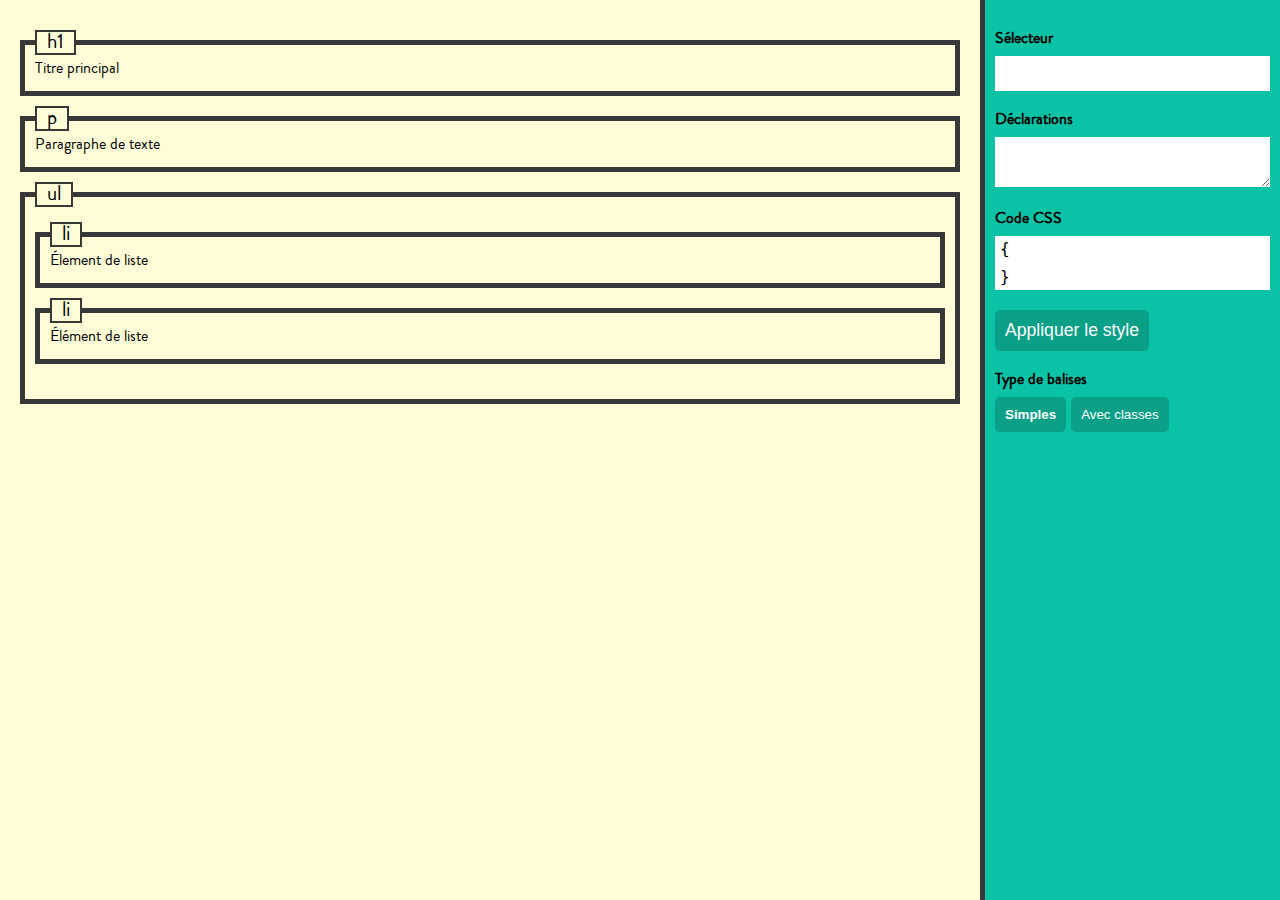
==== selecto/index.html @ c2e171eb "ajout du selecto" ====
<!DOCTYPE html>
<html lang="en">

<head>
    <meta charset="UTF-8">
    <meta http-equiv="X-UA-Compatible" content="IE=edge">
    <meta name="viewport" content="width=device-width, initial-scale=1.0">
    <title>SelectO</title>
    <link rel="stylesheet" href="css/reset.css">
    <link rel="stylesheet" href="css/style.css">
    <script src="js/app.js" defer></script>
</head>

<body>

    <main class="main-container">
        <div class="board">
            <div class="tags">


            </div>
        </div>
    
        <div class="style-builder">
    
            <div class="style-builder__section">
    
                <label for="style-builder__selector" class="style-builder__label">
                    Sélecteur
                </label>
                <input type="text" class="style-builder__selector" id="style-builder__selector">
            </div>
    
            <div class="style-builder__section">
                <label for="style-builder__style" class="style-builder__label">Déclarations</label>
                <textarea class="style-builder__style" id="style-builder__style"></textarea>
            </div>
    
            <div class="style-builder__section">
                <label class="style-builder__label">Code CSS</label>

                <div class="style-builder__css">
                    <span class="style-builder__css-selector"></span> {
                    <div class="style-builder__css-declarations">
    
                    </div>
                    }
                </div>
            </div>
    
            <div class="style-builder__section">
                <button class="style-builder__apply style-builder__button style-builder__button--main">
                    Appliquer le style
                </button>
            </div>

            <div class="style-builder__section">
                <label for="style-builder__boards" class="style-builder__label" >Type de balises</label>
                <div class="style-builder__boards" id="style-builder__boards"></div>
            </div>
    
        </div>
    
    </main>

    
    <template class="template--simple">

        <h1 class="tag">
            <span class="tag__label">h1</span>
            Titre principal
        </h1>

        <p class="tag">
            <span class="tag__label">p</span>
            Paragraphe de texte
        </p>


        <ul class="tag">
            <span class="tag__label">ul</span>
            <li class="tag">
                <span class="tag__label">li</span>
                Élement de liste
            </li>
            <li class="tag">
                <span class="tag__label">li</span>
                Élément de liste
            </li>
        </ul>

    </template>

    <template class="template--classes">

        <p class="tag">
            <span class="tag__label">p</span>
            Paragraphe de texte
        </p>

        <p class="tag michel">
            <span class="tag__label">p class="michel"</span>
            Paragraphe de texte
        </p>

        <ul class="tag">
            <span class="tag__label">ul</span>
            <li class="tag">
                <span class="tag__label">li</span>
                Élement de liste
            </li>
            <li class="tag">
                <span class="tag__label">li</span>
                Élément de liste
            </li>
            <li class="tag important">
                <span class="tag__label">li class="important"</span>
                Élément de liste
            </li>
            <li class="tag">
                <span class="tag__label">li</span>
                Élément de liste
            </li>
        </ul>

    </template>


</body>

</html>
---- selecto/css/style.css ----
@font-face {
    font-family: "oclock";
    src: url("../fonts/oclock-regular.ttf");
}
@font-face {
    font-family: "oclock-bold";
    src: url("../fonts/oclock-bold.ttf");
}

:root {
    --back-color: #0ac3a7;
    --border-color: #383838;
    --bg-color: #fffdd8;
    --darker-main-color: #09a087;

  }

html {
    background-color: var(--bg-color);
    font-family: 'oclock', sans-serif;
    margin: 0;
    font-size: 16px;
}

body {
    margin: 0;
}

.main-container {
    display: flex;
}

.board {
    flex-grow: 1;
}

.style-builder {
    width: 300px;
    border-left: 5px solid var(--border-color);
    height: 100vh;
    padding: 10px;
    background-color: var(--back-color);
    box-sizing: border-box;
}

.style-builder__label {
    margin: 10px 0;
    display: block;
    font-weight: bold;
}

.style-builder__section {
    margin: 20px 0;
}

.style-builder__selector, .style-builder__style {
    width: 100%;
    border: none;
    padding: 10px;
    box-sizing: border-box;
}

.style-builder__css {
    background: white;
    padding: 5px;
    font-family: monospace, sans-serif;
}

.style-builder__css-declarations {
    padding: 8px 10px 4px 10px;
}

.style-builder__button {
    border: none;
    border-radius: 5px;
    padding: 10px;
    background-color: var(--darker-main-color);
    color: white;
    cursor: pointer;
}

.style-builder__button--main {
    font-size: 1.1em;
}

.style-builder__button--selected {
    font-weight: bold;
}

.style-builder__boards button {
    margin-right: 5px;
}
.tags {
    padding: 20px;
}

.tag {
    padding: 15px 10px;
    border: 5px solid var(--border-color);
    margin: 20px 0;
    position: relative;
}

.tag__label {
    position: absolute;
    font-size: 1.3rem;
    top: -15px;
    background-color: var(--bg-color);
    padding: 0 10px;
    border: 2px solid var(--border-color);
}
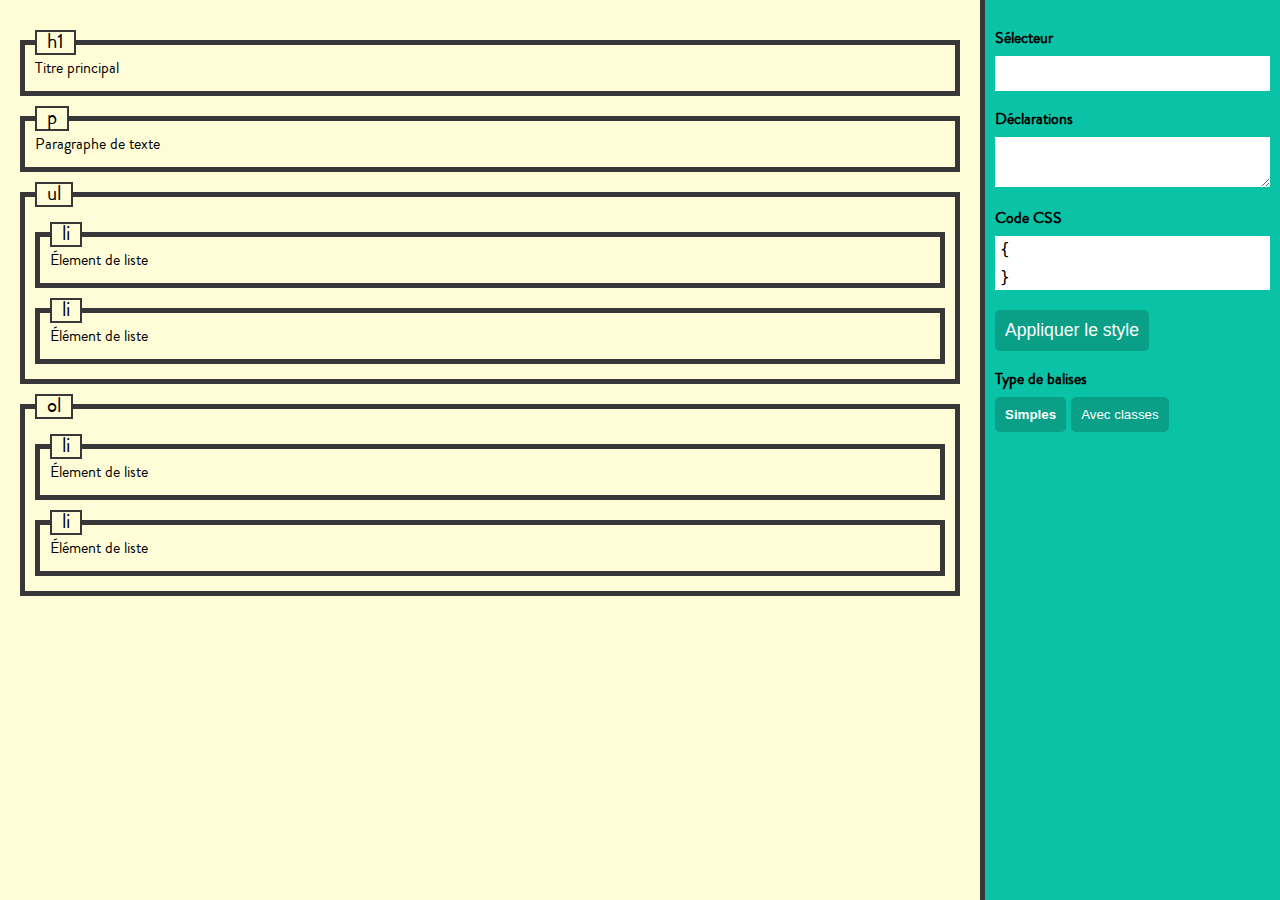
==== commit 84fccf7d: "ajout d'une liste OL" ====
--- a/selecto/index.html
+++ b/selecto/index.html
@@ -28,6 +28,10 @@
                 <label for="style-builder__selector" class="style-builder__label">
                     Sélecteur
                 </label>
+                <label for="style-builder__selector" 
+                    class="style-builder__label style-builder__label--error style-builder__label--selector">
+                    
+                </label>
                 <input type="text" class="style-builder__selector" id="style-builder__selector">
             </div>
     
@@ -41,9 +45,7 @@
 
                 <div class="style-builder__css">
                     <span class="style-builder__css-selector"></span> {
-                    <div class="style-builder__css-declarations">
-    
-                    </div>
+                    <pre class="style-builder__css-declarations"></pre>
                     }
                 </div>
             </div>
@@ -89,6 +91,18 @@
             </li>
         </ul>
 
+        <ol class="tag">
+            <span class="tag__label">ol</span>
+            <li class="tag">
+                <span class="tag__label">li</span>
+                Élement de liste
+            </li>
+            <li class="tag">
+                <span class="tag__label">li</span>
+                Élément de liste
+            </li>
+        </ol>
+
     </template>
 
     <template class="template--classes">
--- a/selecto/css/style.css
+++ b/selecto/css/style.css
@@ -47,6 +47,11 @@
     margin: 10px 0;
     display: block;
     font-weight: bold;
+}
+
+.style-builder__label--error {
+    font-weight: bold;
+    color: red;
 }
 
 .style-builder__section {
@@ -101,6 +106,10 @@
     position: relative;
 }
 
+.tag:last-child {
+    margin-bottom: 0;
+}
+
 .tag__label {
     position: absolute;
     font-size: 1.3rem;
